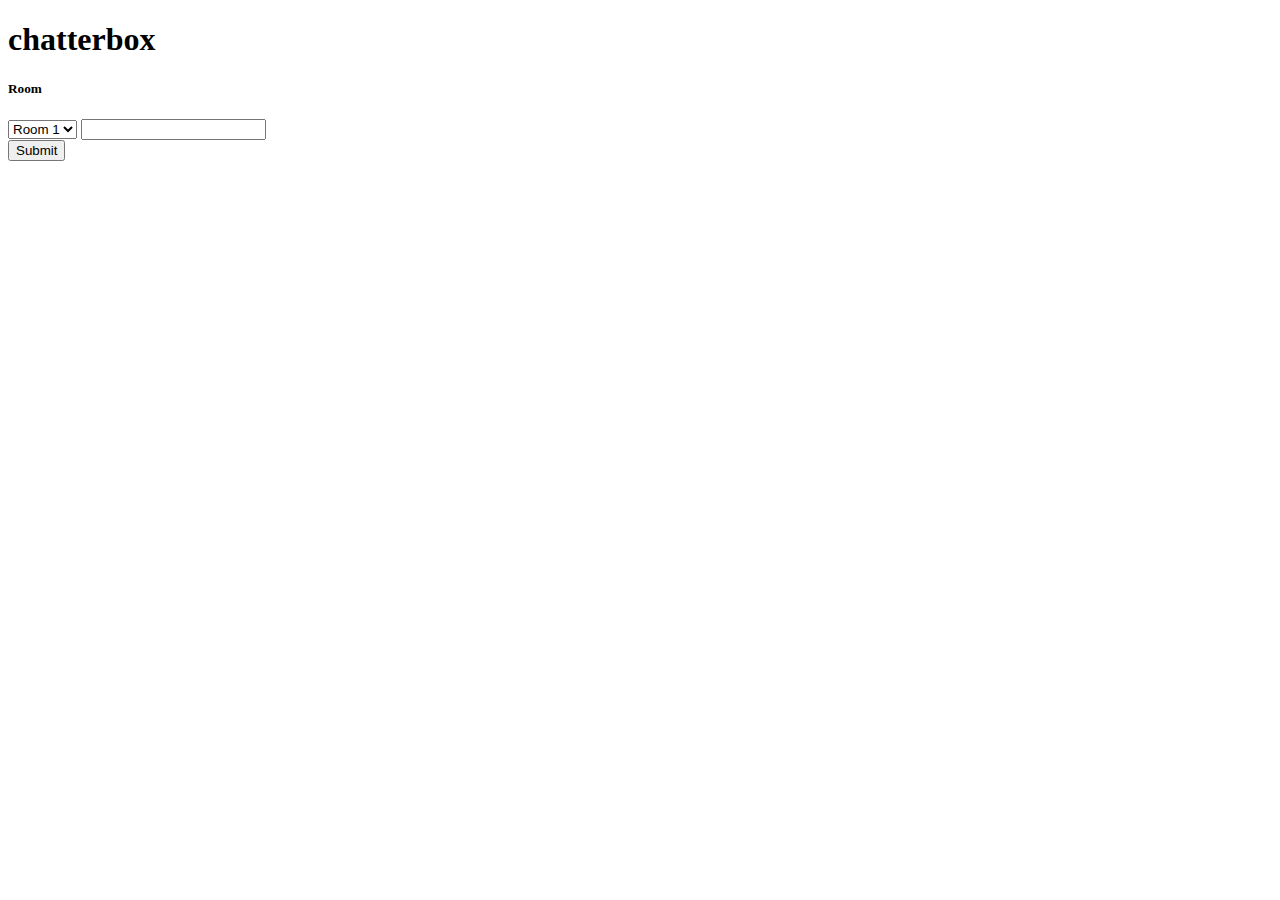
==== client/index.html @ c16940bf "Passed until events." ====
<!doctype html>
<html>
  <head>
    <meta charset="utf-8">
    <title>chatterbox</title>
    <link rel="stylesheet" href="styles/styles.css">
    <!-- dependencies -->
    <script src="/Users/student/Desktop/hrsf72-chatterbox-client/client/env"></script>
    <script src="bower_components/underscore/underscore.js"></script>
    <script src="bower_components/jquery/dist/jquery.js"></script>
    <script>
      // YOU DO NOT NEED TO EDIT THIS CODE
      if (!/(&|\?)username=/.test(window.location.search)) {
        var newSearch = window.location.search;
        if (newSearch !== '' & newSearch !== '?') {
          newSearch += '&';
        }
        newSearch += 'username=' + (prompt('What is your name?') || 'anonymous');
        window.location.search = newSearch;
      }
    </script>
    <!-- your scripts -->
    <script src="env/config.js"></script>
    <script src="scripts/app.js"></script>
  </head>
  <body>
    <div id="main">
      <h1>chatterbox</h1>
      <!-- Your HTML goes here! -->
      <h5>Room</h5>
      <select>
        <option value="room1">Room 1</option>
        <option value="room1">Room 2</option>
        <!-- <option value="mercedes">Mercedes</option> -->
        <!-- <option value="audi">Audi</option> -->
      </select>
      <input id="textBox" type="text" name="message">
      <div id="send">
        <input type="submit" class="submit">
      </div>
      <!-- <textarea></textarea> -->
    </div>
    <div id="chats">
    
    </div>
  </body>
</html>
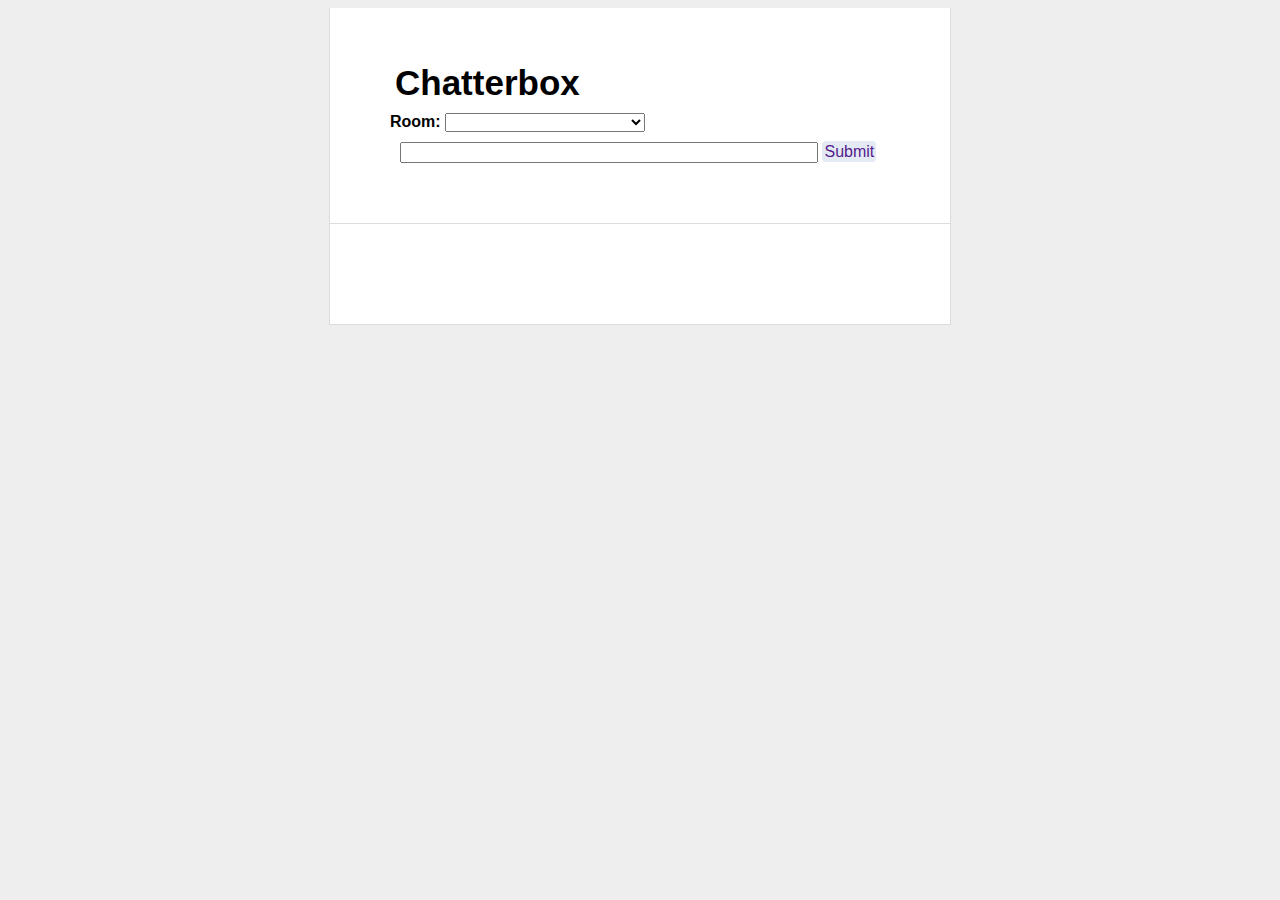
==== commit 3a84262f: "Pass refresh, user, rooms." ====
--- a/client/index.html
+++ b/client/index.html
@@ -25,18 +25,18 @@
   </head>
   <body>
     <div id="main">
-      <h1>chatterbox</h1>
+      <div class="userNameContainer"><div class="userName"></div></div>
+      <h1>Chatterbox</h1>
       <!-- Your HTML goes here! -->
-      <h5>Room</h5>
-      <select>
-        <option value="room1">Room 1</option>
-        <option value="room1">Room 2</option>
-        <!-- <option value="mercedes">Mercedes</option> -->
-        <!-- <option value="audi">Audi</option> -->
-      </select>
-      <input id="textBox" type="text" name="message">
+      <div class="roomDropButton">
+      <strong>Room:</strong>
+        <select class="rooms">
+          <!-- <option value="lobby">lobby</option> -->
+        </select>
+      </div>
       <div id="send">
-        <input type="submit" class="submit">
+        <input id="textBox" type="text" name="message">
+        <a href="" class="submit">Submit</a>
       </div>
       <!-- <textarea></textarea> -->
     </div>
--- a/client/styles/styles.css
+++ b/client/styles/styles.css
@@ -0,0 +1,130 @@
+body {
+    background: #eee;
+    text-align: center;
+    padding: 0 25px;
+    font-family: arial, sans-serif;
+}
+
+#main, #chats {
+    width: 500px;
+    margin: auto;
+    text-align: left;
+    background: white;
+    padding: 50px 60px;
+    border: solid #ddd;
+    border-width: 0 1px 1px 1px;
+}
+
+#main h1 {
+    margin-top: 0;
+    font-size: 35px;
+    margin-bottom: 5px;
+    padding: 5px;
+}
+
+#main h1 span {
+    font-style:italic;
+}
+
+#main ul {
+    padding-left: 20px;
+}
+
+#main .error {
+    border: 1px solid red;
+    background: #FDEFF0;
+    padding: 20px;
+}
+
+#main .success {
+    margin-top: 25px;
+}
+
+#main .success code {
+    font-size: 12px;
+    color: green;
+    line-height: 13px;
+}
+
+form {
+    padding: 20px;
+    padding-left: 0;
+    margin-bottom: 20px;
+}
+
+form input[type=text] {
+    margin-right: 10px;
+    width: 70%;
+    font-size: 12px;
+    padding: 5px;
+}
+
+.chat {
+    padding: 5px;
+    margin-bottom: 5px;
+    background-color: #eee;
+}
+
+.chat .username {
+    font-weight: 800;
+}
+
+.chat:hover {
+    background-color: #ddd;
+}
+
+.spinner {
+    float: right;
+    height: 46px;
+    margin-bottom: 5px;
+}
+
+.spinner img {
+    padding: 10px;
+}
+
+.friend {
+    color: #fff;
+    background-color: #0090da;
+}
+
+.messageContainer {
+    background-color: #ff00ee;
+    margin-bottom: 5px;
+    padding: 10px 10px;
+    border: 5px solid orange;
+}
+
+#send {
+    margin: 10px 10px;    
+}
+
+#textBox {
+    display: inline-block;
+    width: 410px;
+}
+
+.roomDropButton {
+    display: inline-block;
+}
+
+a {
+    text-decoration: none;
+}
+
+.submit {
+    text-decoration: none;
+    background-color: #e3eaf4;
+    border-radius: 4px;
+    padding: 2px 2px;
+}
+
+.userNameContainer {
+    float: right;
+}
+
+select {
+    width: 200px;
+}
+
+
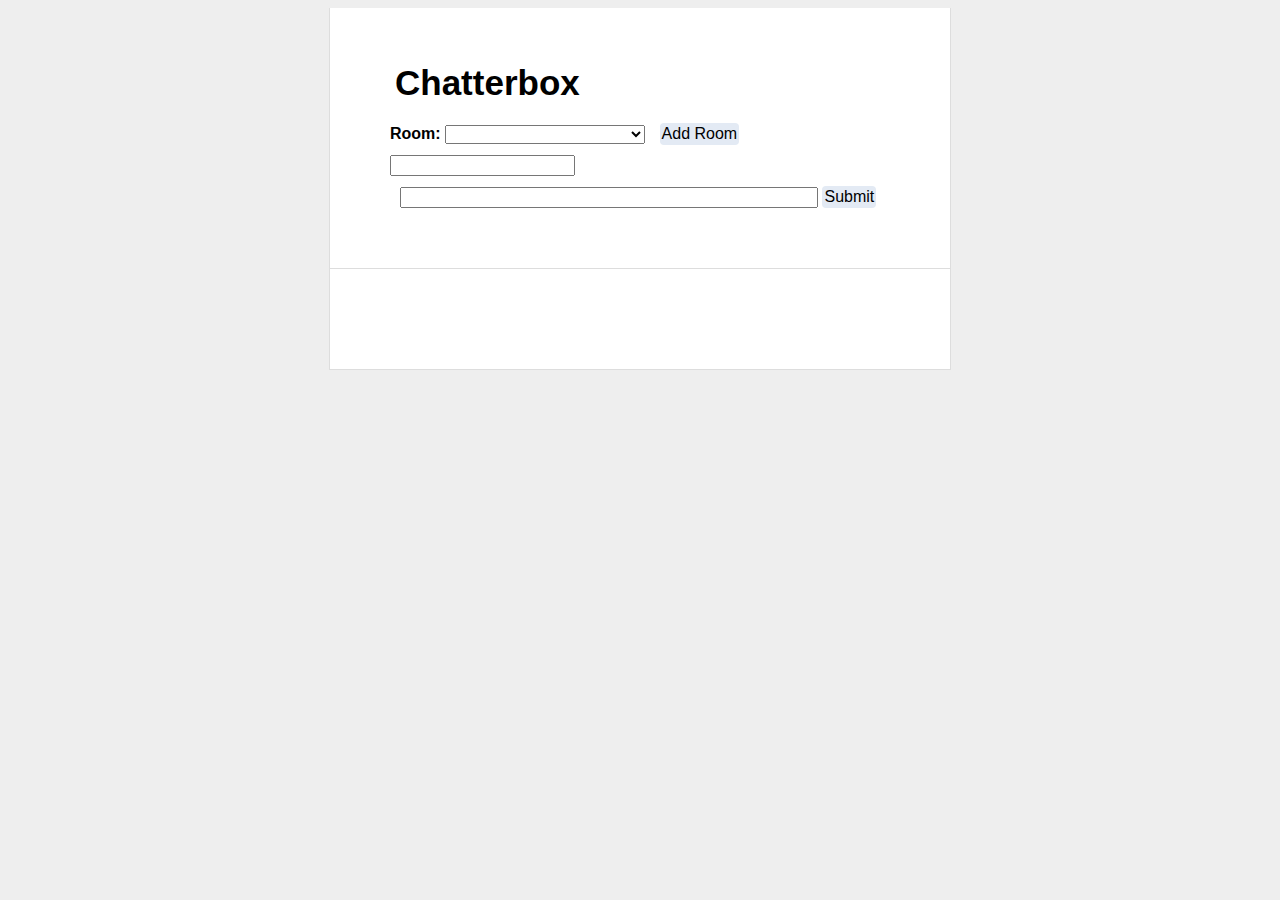
==== commit 202b2051: "Added the ability for a user to send a message" ====
--- a/client/index.html
+++ b/client/index.html
@@ -33,10 +33,11 @@
         <select class="rooms">
           <!-- <option value="lobby">lobby</option> -->
         </select>
+        <div id='roomSelect'>Add Room</div><input id="addRoomInput" type="text" name="message">
       </div>
       <div id="send">
         <input id="textBox" type="text" name="message">
-        <a href="" class="submit">Submit</a>
+        <div class="submit">Submit</div>
       </div>
       <!-- <textarea></textarea> -->
     </div>
--- a/client/styles/styles.css
+++ b/client/styles/styles.css
@@ -113,6 +113,7 @@
 }
 
 .submit {
+    display: inline-block;
     text-decoration: none;
     background-color: #e3eaf4;
     border-radius: 4px;
@@ -127,4 +128,11 @@
     width: 200px;
 }
 
-
+#roomSelect {
+    display: inline-block;
+    text-decoration: none;
+    background-color: #e3eaf4;
+    border-radius: 4px;
+    padding: 2px 2px;
+    margin: 10px;
+}
